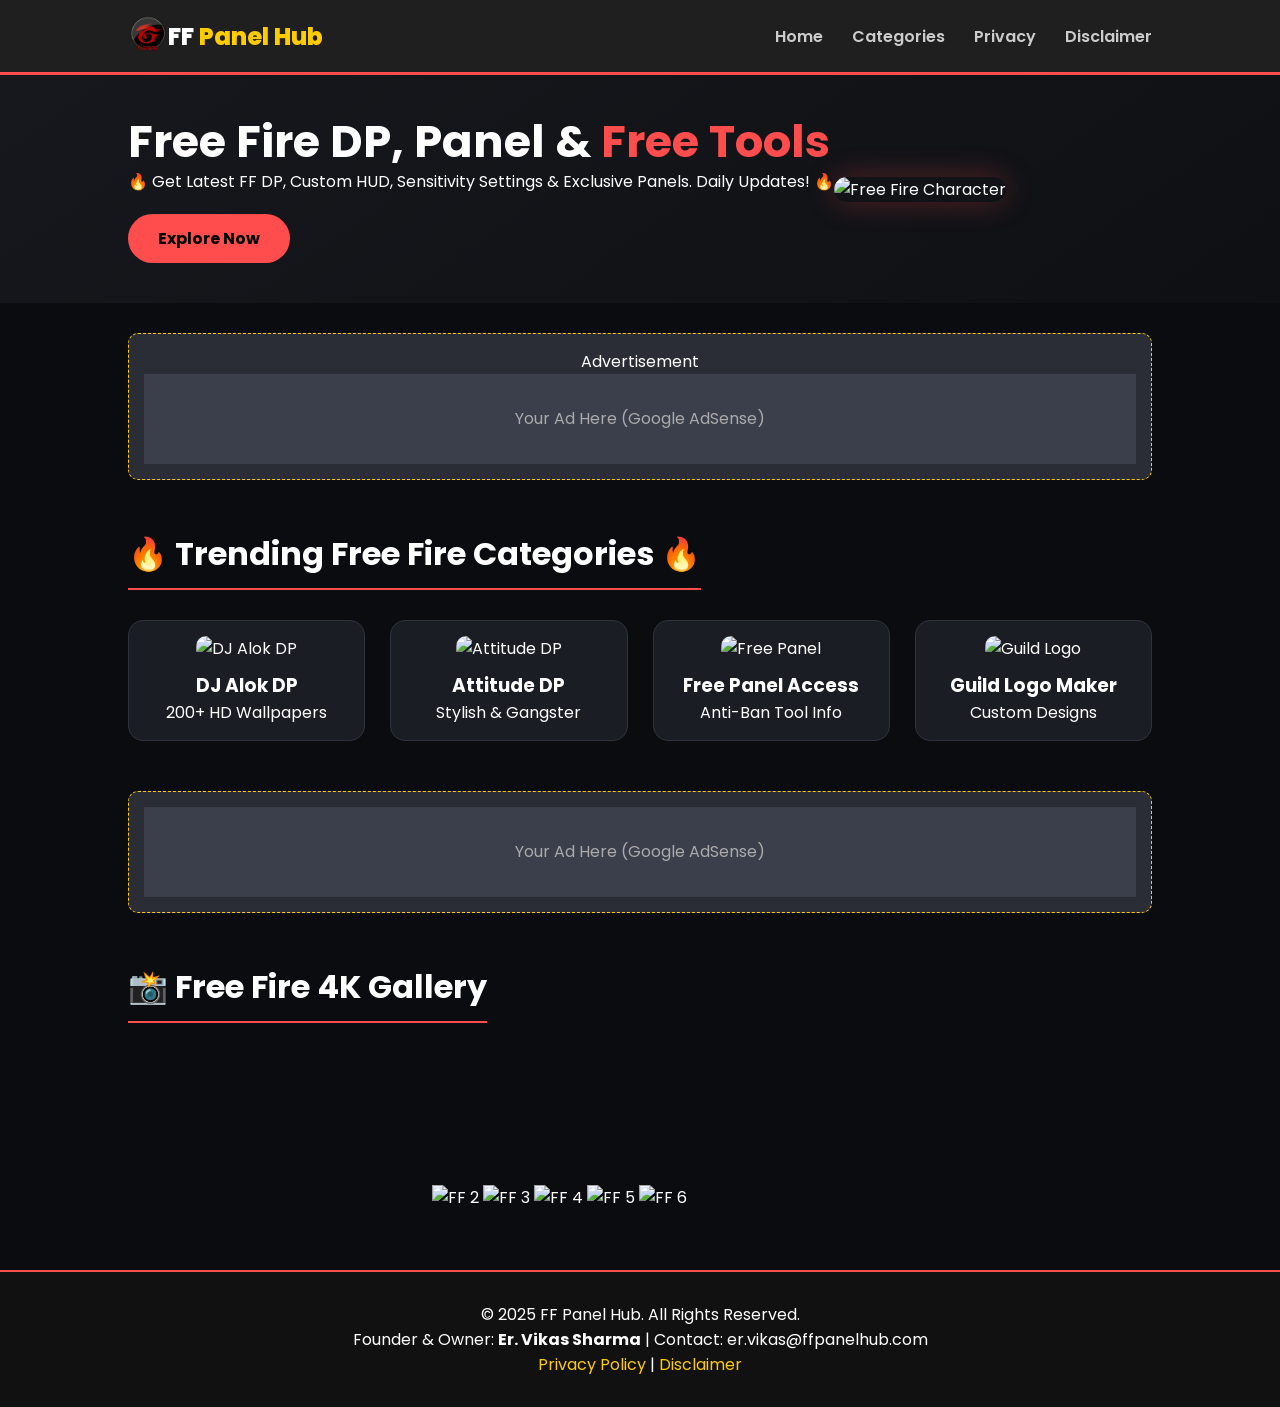
==== index.html @ 31b54e7b "Update index.html" ====
<!DOCTYPE html>
<html lang="hi">
<head>
    <meta charset="UTF-8">
    <meta name="viewport" content="width=device-width, initial-scale=1.0">
    <title>FF Panel Hub - Free Fire DP & Tools</title>
    <link rel="stylesheet" href="style.css">
    <!-- Google Fonts (Optional) -->
    <link href="https://fonts.googleapis.com/css2?family=Poppins:wght@400;600;800&display=swap" rel="stylesheet">
</head>
<body>

    <!-- HEADER / NAVIGATION -->
    <header>
        <div class="logo">
            <img src="images/logo.png" alt="Free Fire Logo" width="40">
            <span>FF <span style="color: #ffcc00;">Panel Hub</span></span>
        </div>
        <nav>
            <a href="index.html">Home</a>
            <a href="category.html">Categories</a>
            <a href="privacy.html">Privacy</a>
            <a href="disclaimer.html">Disclaimer</a>
        </nav>
    </header>

    <!-- MAIN HERO SECTION -->
    <section class="hero">
        <div class="hero-text">
            <h1>Free Fire DP, Panel & <span style="color: #ff4d4d;">Free Tools</span></h1>
            <p>🔥 Get Latest FF DP, Custom HUD, Sensitivity Settings & Exclusive Panels. Daily Updates! 🔥</p>
            <a href="category.html" class="btn">Explore Now</a>
        </div>
        <div class="hero-img">
            <img src="images/freefire-banner.jpg" alt="Free Fire Character">
        </div>
    </section>

    <!-- ADVERTISEMENT SPACE (जहाँ से रुपया कमाना है) -->
    <div class="ad-container">
        <p>Advertisement</p>
        <!-- यहाँ अपना Google AdSense Code लगाना -->
        <div class="fake-ad">Your Ad Here (Google AdSense)</div>
    </div>

    <!-- FEATURED CATEGORIES / DP SECTION -->
    <section class="featured">
        <h2>🔥 Trending Free Fire Categories 🔥</h2>
        <div class="card-grid">
            <div class="card">
                <img src="https://placehold.co/300x200/1a1a1a/ffcc00?text=DJ+ALOK" alt="DJ Alok DP">
                <h3>DJ Alok DP</h3>
                <p>200+ HD Wallpapers</p>
            </div>
            <div class="card">
                <img src="https://placehold.co/300x200/1a1a1a/ffcc00?text=Attitude+DP" alt="Attitude DP">
                <h3>Attitude DP</h3>
                <p>Stylish & Gangster</p>
            </div>
            <div class="card">
                <img src="https://placehold.co/300x200/1a1a1a/ffcc00?text=Free+Panel" alt="Free Panel">
                <h3>Free Panel Access</h3>
                <p>Anti-Ban Tool Info</p>
            </div>
            <div class="card">
                <img src="https://placehold.co/300x200/1a1a1a/ffcc00?text=Guild+Logo" alt="Guild Logo">
                <h3>Guild Logo Maker</h3>
                <p>Custom Designs</p>
            </div>
        </div>
    </section>

    <!-- SECOND AD SPACE -->
    <div class="ad-container">
        <div class="fake-ad">Your Ad Here (Google AdSense)</div>
    </div>

    <!-- FREE FIRE IMAGE GALLERY (पूरे पेज पर फोटो) -->
    <section class="gallery">
        <h2>📸 Free Fire 4K Gallery</h2>
       <div class="gallery-grid">
    <iframe src="https://pin.it/3khlOmGCU" frameborder="0" allowfullscreen></iframe>
    <img src="https://placehold.co/300x300/0b0c10/ff4d4d?text=FF+Image+2" alt="FF 2">
    <img src="https://placehold.co/300x300/0b0c10/ff4d4d?text=FF+Image+3" alt="FF 3">
    <img src="https://placehold.co/300x300/0b0c10/ff4d4d?text=FF+Image+4" alt="FF 4">
    <img src="https://placehold.co/300x300/0b0c10/ff4d4d?text=FF+Image+5" alt="FF 5">
    <img src="https://placehold.co/300x300/0b0c10/ff4d4d?text=FF+Image+6" alt="FF 6">
</div>
    </section>

    <!-- FOOTER with Funder/Woner Details -->
    <footer>
        <p>© 2025 FF Panel Hub. All Rights Reserved.</p>
        <p>Founder & Owner: <strong>Er. Vikas Sharma</strong> | Contact: er.vikas@ffpanelhub.com</p>
        <p><a href="privacy.html">Privacy Policy</a> | <a href="disclaimer.html">Disclaimer</a></p>
    </footer>

</body>
</html>
---- style.css ----
* {
    margin: 0;
    padding: 0;
    box-sizing: border-box;
}

body {
    font-family: 'Poppins', sans-serif;
    background-color: #0b0c10;
    color: #ffffff;
}

/* Header */
header {
    display: flex;
    justify-content: space-between;
    align-items: center;
    padding: 15px 10%;
    background: #1f1f1f;
    border-bottom: 3px solid #ff4d4d;
}

.logo {
    display: flex;
    align-items: center;
    font-size: 24px;
    font-weight: 800;
}

nav a {
    color: #ccc;
    text-decoration: none;
    margin-left: 25px;
    font-weight: 600;
    transition: 0.3s;
}

nav a:hover {
    color: #ff4d4d;
}

/* Hero Section */
.hero {
    display: flex;
    align-items: center;
    padding: 40px 10%;
    background: linear-gradient(145deg, #16181d, #0e1014);
    margin-bottom: 20px;
}

.hero-text h1 {
    font-size: 2.8rem;
    line-height: 1.2;
}

.btn {
    display: inline-block;
    margin-top: 20px;
    padding: 12px 30px;
    background: #ff4d4d;
    color: #000;
    font-weight: 700;
    text-decoration: none;
    border-radius: 30px;
}

.hero-img img {
    max-width: 400px;
    border-radius: 20px;
    box-shadow: 0 0 30px rgba(255, 77, 77, 0.3);
}

/* Ad Container */
.ad-container {
    text-align: center;
    margin: 30px 10%;
    padding: 15px;
    background: #2a2d35;
    border-radius: 10px;
    border: 1px dashed #ffcc00;
}

.fake-ad {
    height: 90px;
    background: #3a3f4b;
    display: flex;
    align-items: center;
    justify-content: center;
    color: #aaa;
}

/* Cards Grid */
.featured {
    padding: 20px 10%;
}

h2 {
    text-align: center;
    margin-bottom: 30px;
    font-size: 2rem;
    border-bottom: 2px solid #ff4d4d;
    display: inline-block;
    padding-bottom: 10px;
}

.card-grid {
    display: grid;
    grid-template-columns: repeat(auto-fit, minmax(220px, 1fr));
    gap: 25px;
}

.card {
    background: #1a1d24;
    border-radius: 15px;
    padding: 15px;
    text-align: center;
    transition: 0.3s;
    border: 1px solid #2e333d;
}

.card:hover {
    transform: translateY(-8px);
    border-color: #ff4d4d;
}

.card img {
    width: 100%;
    height: 180px;
    object-fit: cover;
    border-radius: 10px;
    margin-bottom: 10px;
}

/* Gallery */
.gallery {
    padding: 20px 10%;
}

.masonry {
    display: grid;
    grid-template-columns: repeat(auto-fill, minmax(250px, 1fr));
    gap: 15px;
}

.masonry img {
    width: 100%;
    height: 250px;
    object-fit: cover;
    border-radius: 15px;
    border: 2px solid #2e333d;
}

/* Footer */
footer {
    background: #111;
    padding: 30px 10%;
    text-align: center;
    margin-top: 40px;
    border-top: 2px solid #ff4d4d;
}

footer a {
    color: #ffcc00;
    text-decoration: none;
}
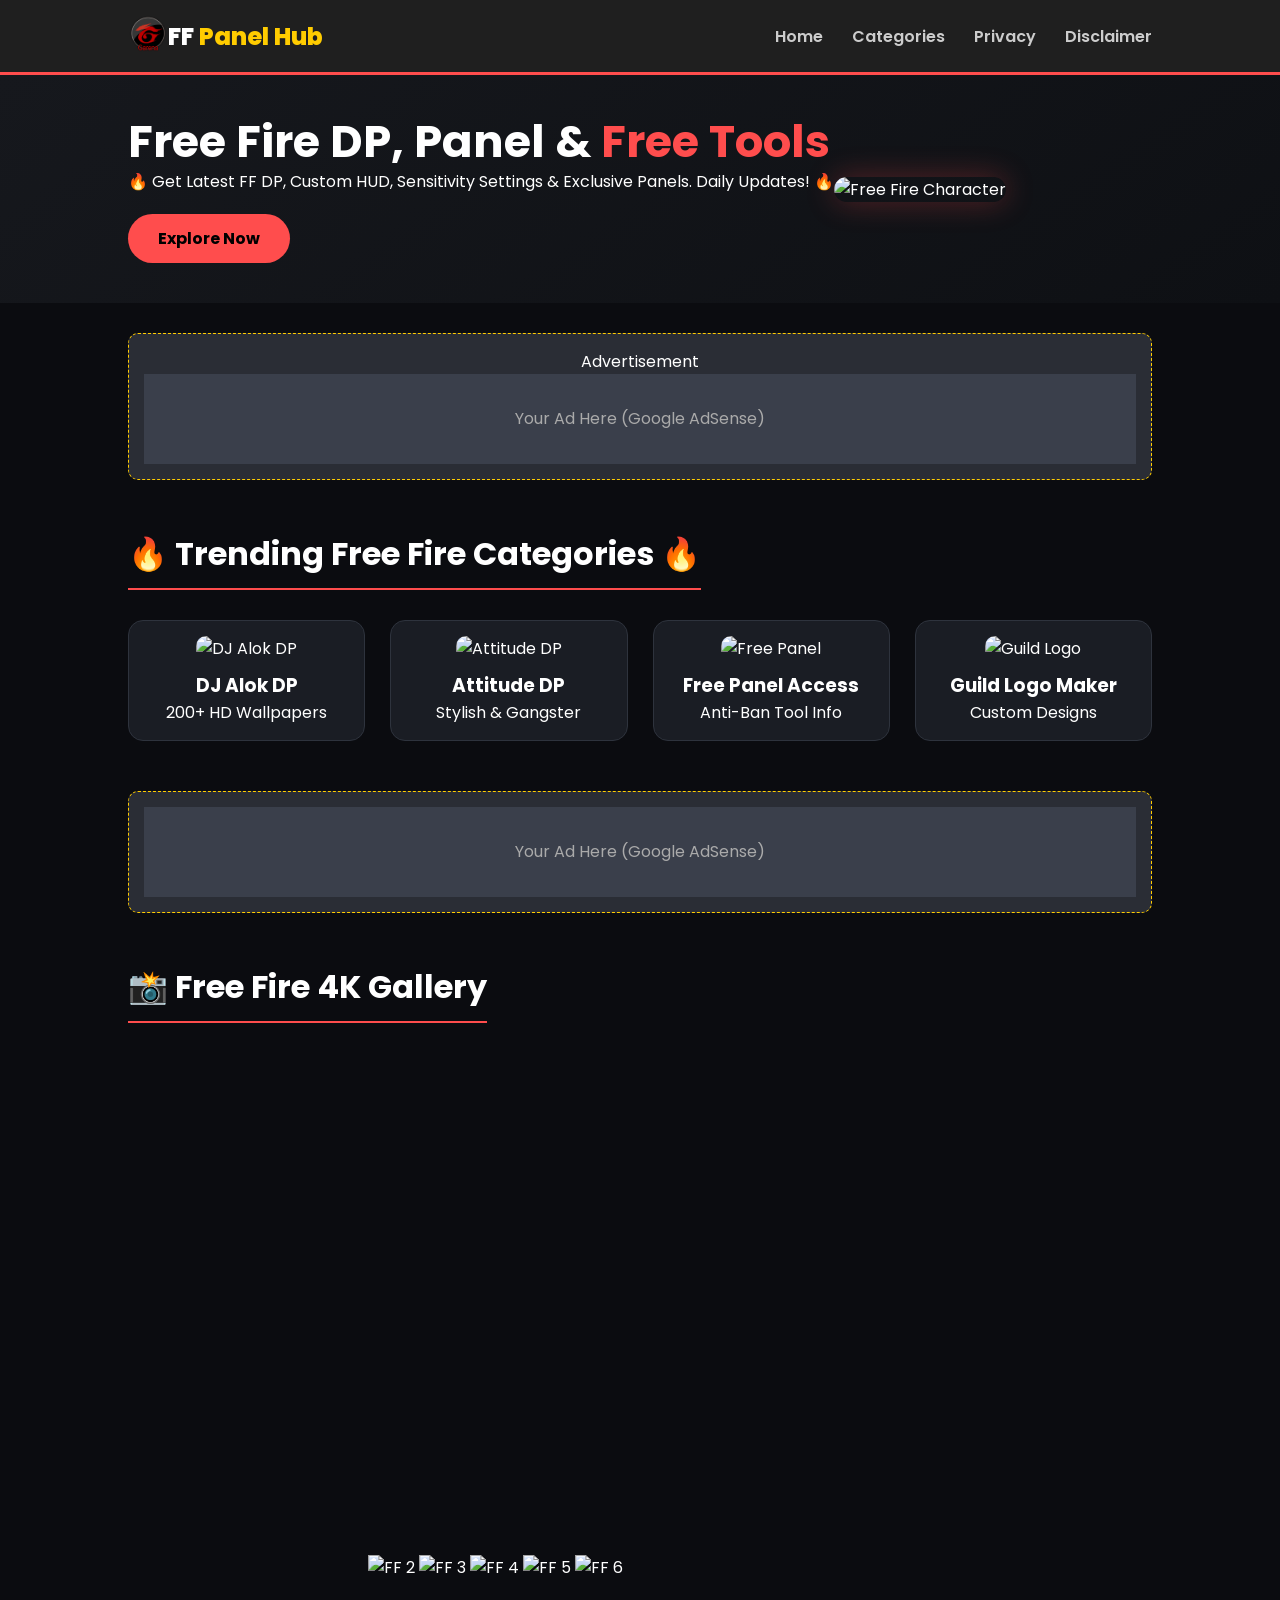
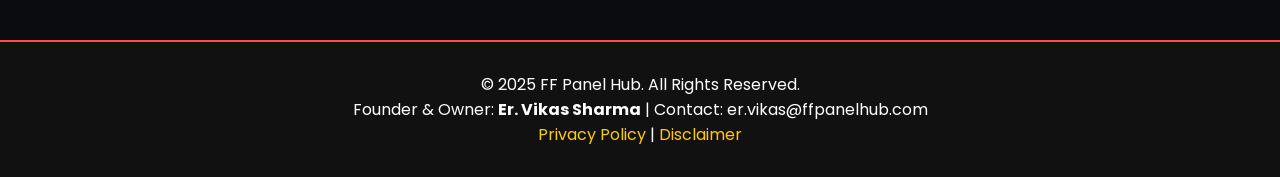
==== commit c30b7e23: "Update index.html" ====
--- a/index.html
+++ b/index.html
@@ -79,7 +79,7 @@
     <section class="gallery">
         <h2>📸 Free Fire 4K Gallery</h2>
        <div class="gallery-grid">
-    <iframe src="https://pin.it/3khlOmGCU" frameborder="0" allowfullscreen></iframe>
+    <iframe <iframe src="https://assets.pinterest.com/ext/embed.html?id=592293788537718230" height="520" width="236" frameborder="0" scrolling="no" ></iframe></iframe>
     <img src="https://placehold.co/300x300/0b0c10/ff4d4d?text=FF+Image+2" alt="FF 2">
     <img src="https://placehold.co/300x300/0b0c10/ff4d4d?text=FF+Image+3" alt="FF 3">
     <img src="https://placehold.co/300x300/0b0c10/ff4d4d?text=FF+Image+4" alt="FF 4">
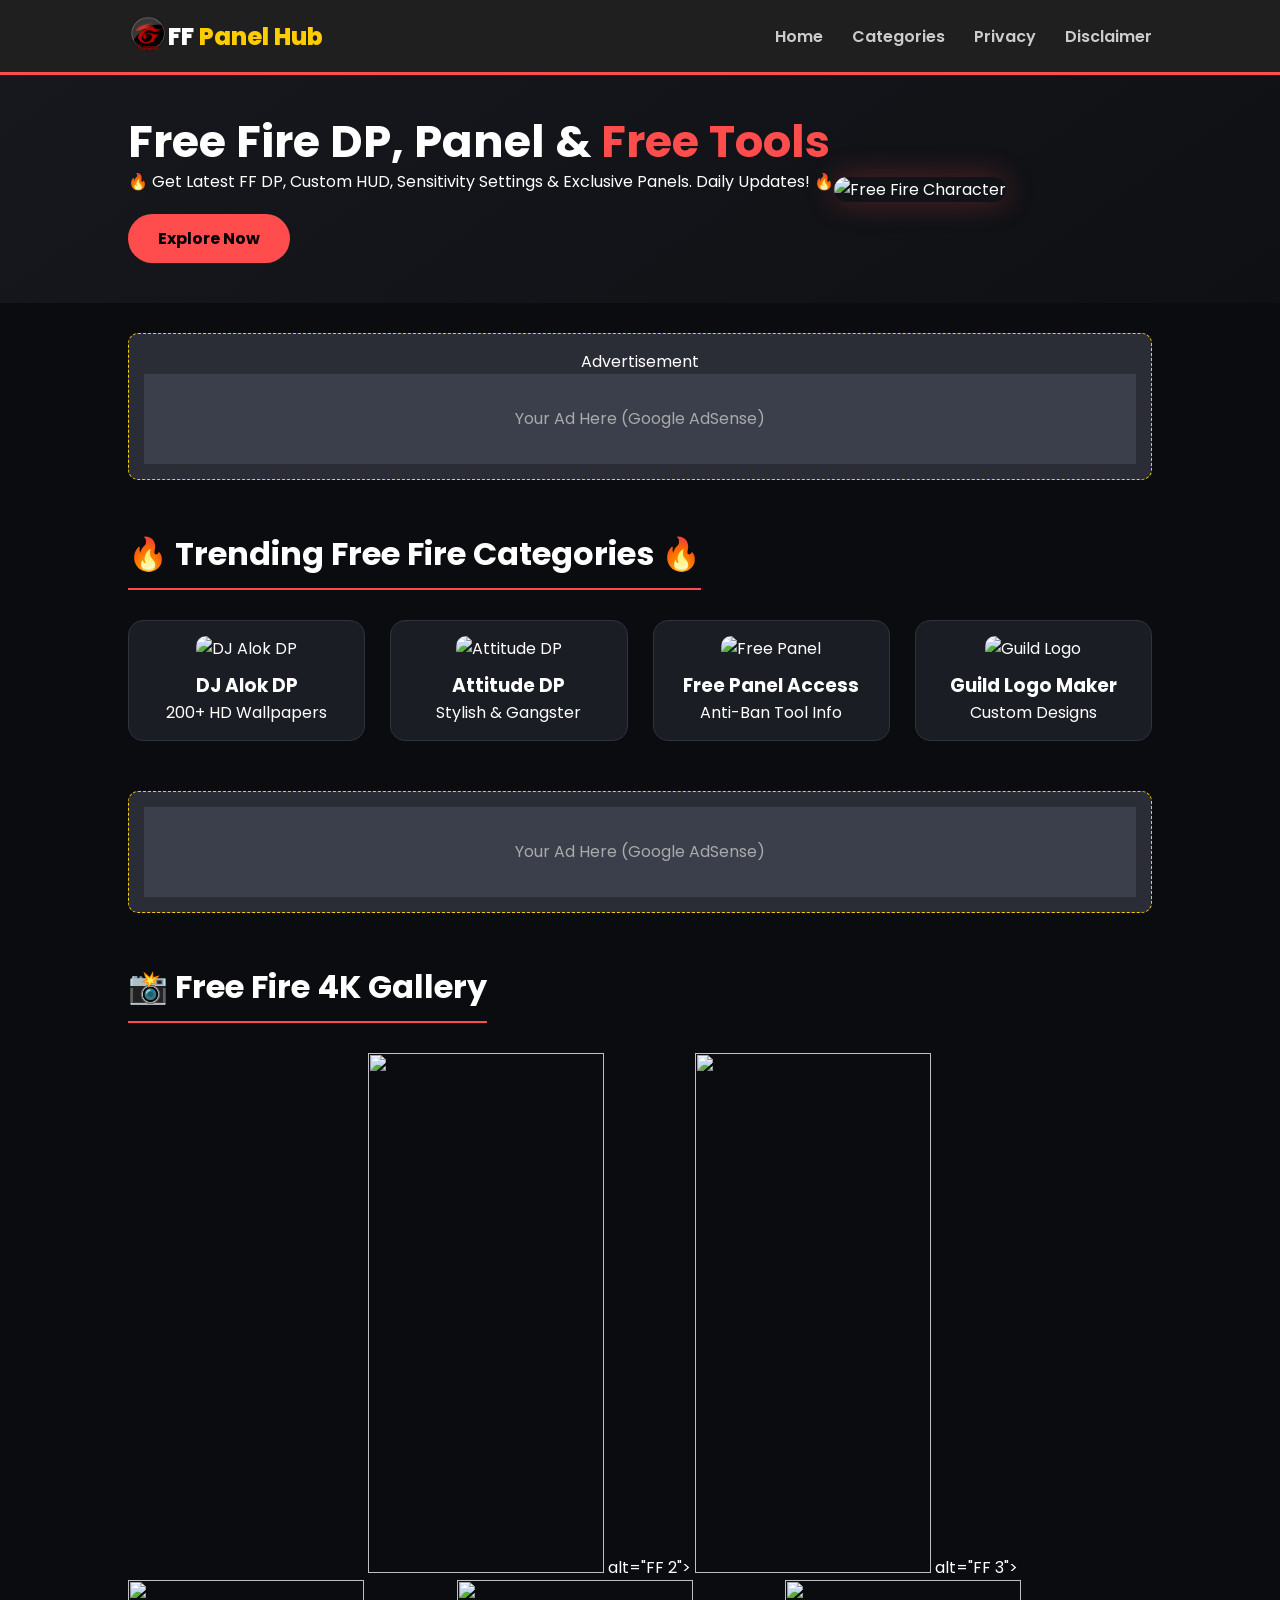
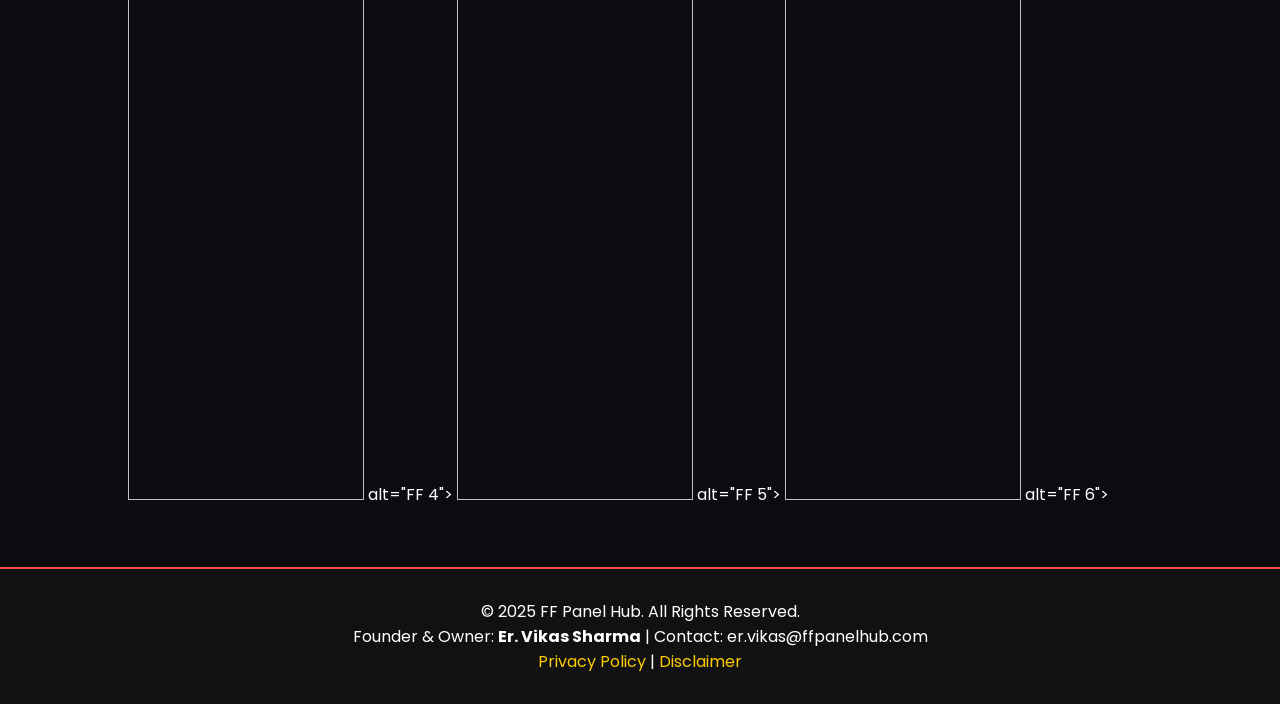
==== commit 2a1cc3f0: "Update index.html" ====
--- a/index.html
+++ b/index.html
@@ -80,11 +80,11 @@
         <h2>📸 Free Fire 4K Gallery</h2>
        <div class="gallery-grid">
     <iframe <iframe src="https://assets.pinterest.com/ext/embed.html?id=592293788537718230" height="520" width="236" frameborder="0" scrolling="no" ></iframe></iframe>
-    <img src="https://placehold.co/300x300/0b0c10/ff4d4d?text=FF+Image+2" alt="FF 2">
-    <img src="https://placehold.co/300x300/0b0c10/ff4d4d?text=FF+Image+3" alt="FF 3">
-    <img src="https://placehold.co/300x300/0b0c10/ff4d4d?text=FF+Image+4" alt="FF 4">
-    <img src="https://placehold.co/300x300/0b0c10/ff4d4d?text=FF+Image+5" alt="FF 5">
-    <img src="https://placehold.co/300x300/0b0c10/ff4d4d?text=FF+Image+6" alt="FF 6">
+    <img <iframe src="https://assets.pinterest.com/ext/embed.html?id=141581982031749676" height="520" width="236" frameborder="0" scrolling="no" ></iframe> alt="FF 2">
+    <img <iframe src="https://assets.pinterest.com/ext/embed.html?id=283656476526762342" height="520" width="236" frameborder="0" scrolling="no" ></iframe> alt="FF 3">
+    <img <iframe src="https://assets.pinterest.com/ext/embed.html?id=760615824611494871" height="520" width="236" frameborder="0" scrolling="no" ></iframe> alt="FF 4">
+    <img <iframe src="https://assets.pinterest.com/ext/embed.html?id=581527370677162533" height="520" width="236" frameborder="0" scrolling="no" ></iframe> alt="FF 5">
+    <img <iframe src="https://assets.pinterest.com/ext/embed.html?id=595319644531090714" height="520" width="236" frameborder="0" scrolling="no" ></iframe> alt="FF 6">
 </div>
     </section>
 
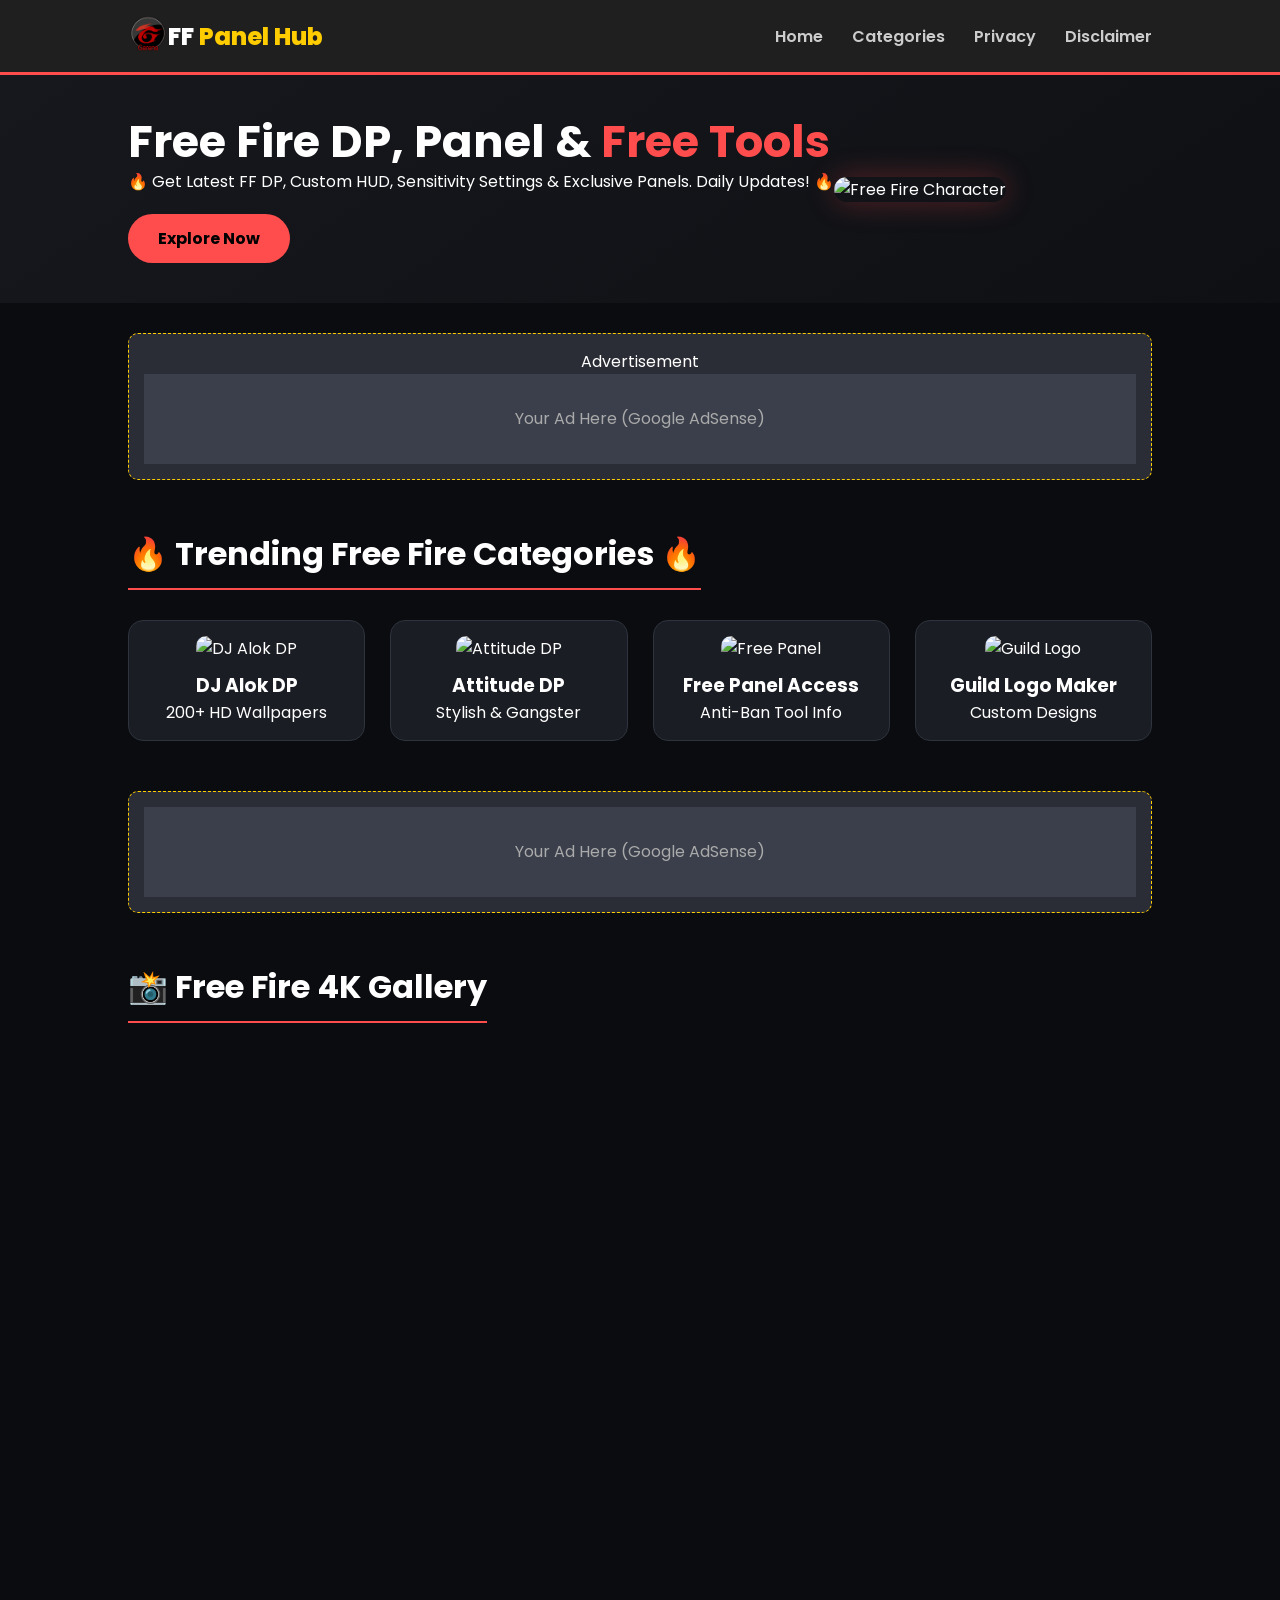
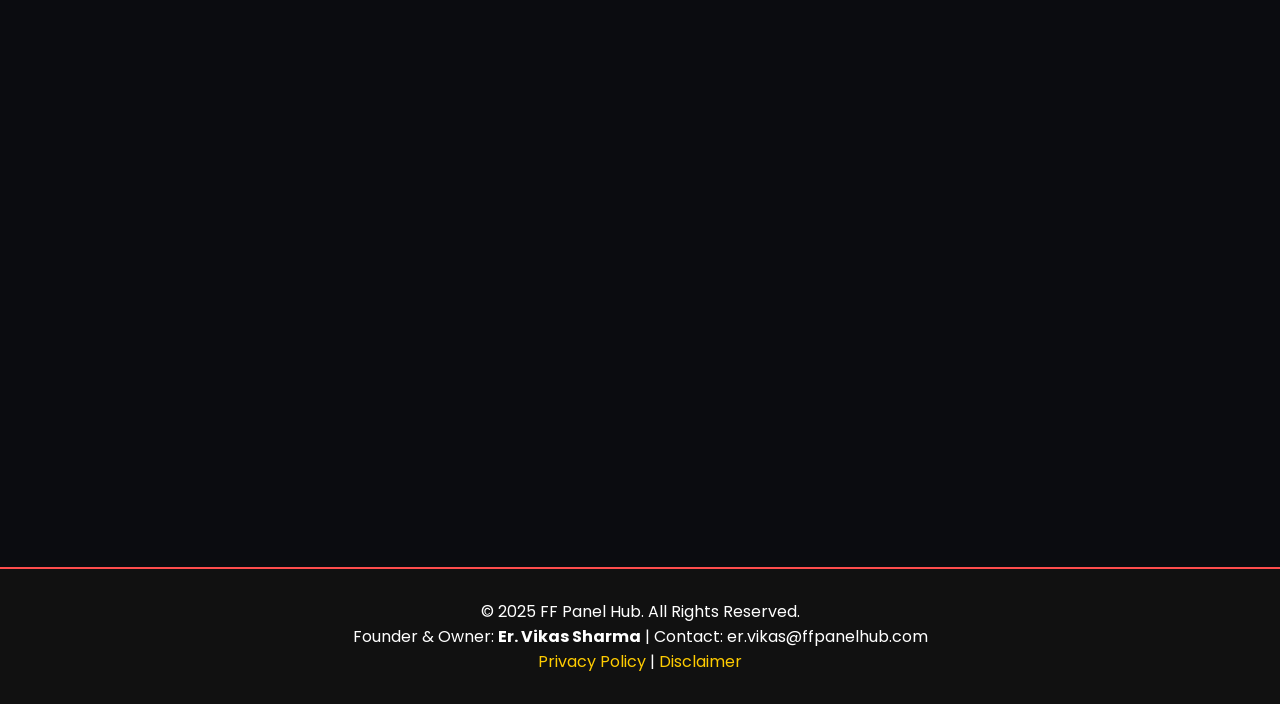
==== commit 7cf74366: "Update index.html" ====
--- a/index.html
+++ b/index.html
@@ -80,11 +80,11 @@
         <h2>📸 Free Fire 4K Gallery</h2>
        <div class="gallery-grid">
     <iframe <iframe src="https://assets.pinterest.com/ext/embed.html?id=592293788537718230" height="520" width="236" frameborder="0" scrolling="no" ></iframe></iframe>
-    <img <iframe src="https://assets.pinterest.com/ext/embed.html?id=141581982031749676" height="520" width="236" frameborder="0" scrolling="no" ></iframe> alt="FF 2">
-    <img <iframe src="https://assets.pinterest.com/ext/embed.html?id=283656476526762342" height="520" width="236" frameborder="0" scrolling="no" ></iframe> alt="FF 3">
-    <img <iframe src="https://assets.pinterest.com/ext/embed.html?id=760615824611494871" height="520" width="236" frameborder="0" scrolling="no" ></iframe> alt="FF 4">
-    <img <iframe src="https://assets.pinterest.com/ext/embed.html?id=581527370677162533" height="520" width="236" frameborder="0" scrolling="no" ></iframe> alt="FF 5">
-    <img <iframe src="https://assets.pinterest.com/ext/embed.html?id=595319644531090714" height="520" width="236" frameborder="0" scrolling="no" ></iframe> alt="FF 6">
+    <iframe <iframe src="https://assets.pinterest.com/ext/embed.html?id=141581982031749676" height="520" width="236" frameborder="0" scrolling="no" ></iframe> 
+    <iframe <iframe src="https://assets.pinterest.com/ext/embed.html?id=283656476526762342" height="520" width="236" frameborder="0" scrolling="no" ></iframe> 
+    <iframe <iframe src="https://assets.pinterest.com/ext/embed.html?id=760615824611494871" height="520" width="236" frameborder="0" scrolling="no" ></iframe> 
+    <iframe <iframe src="https://assets.pinterest.com/ext/embed.html?id=581527370677162533" height="520" width="236" frameborder="0" scrolling="no" ></iframe> 
+    <iframe <iframe src="https://assets.pinterest.com/ext/embed.html?id=595319644531090714" height="520" width="236" frameborder="0" scrolling="no" ></iframe> 
 </div>
     </section>
 
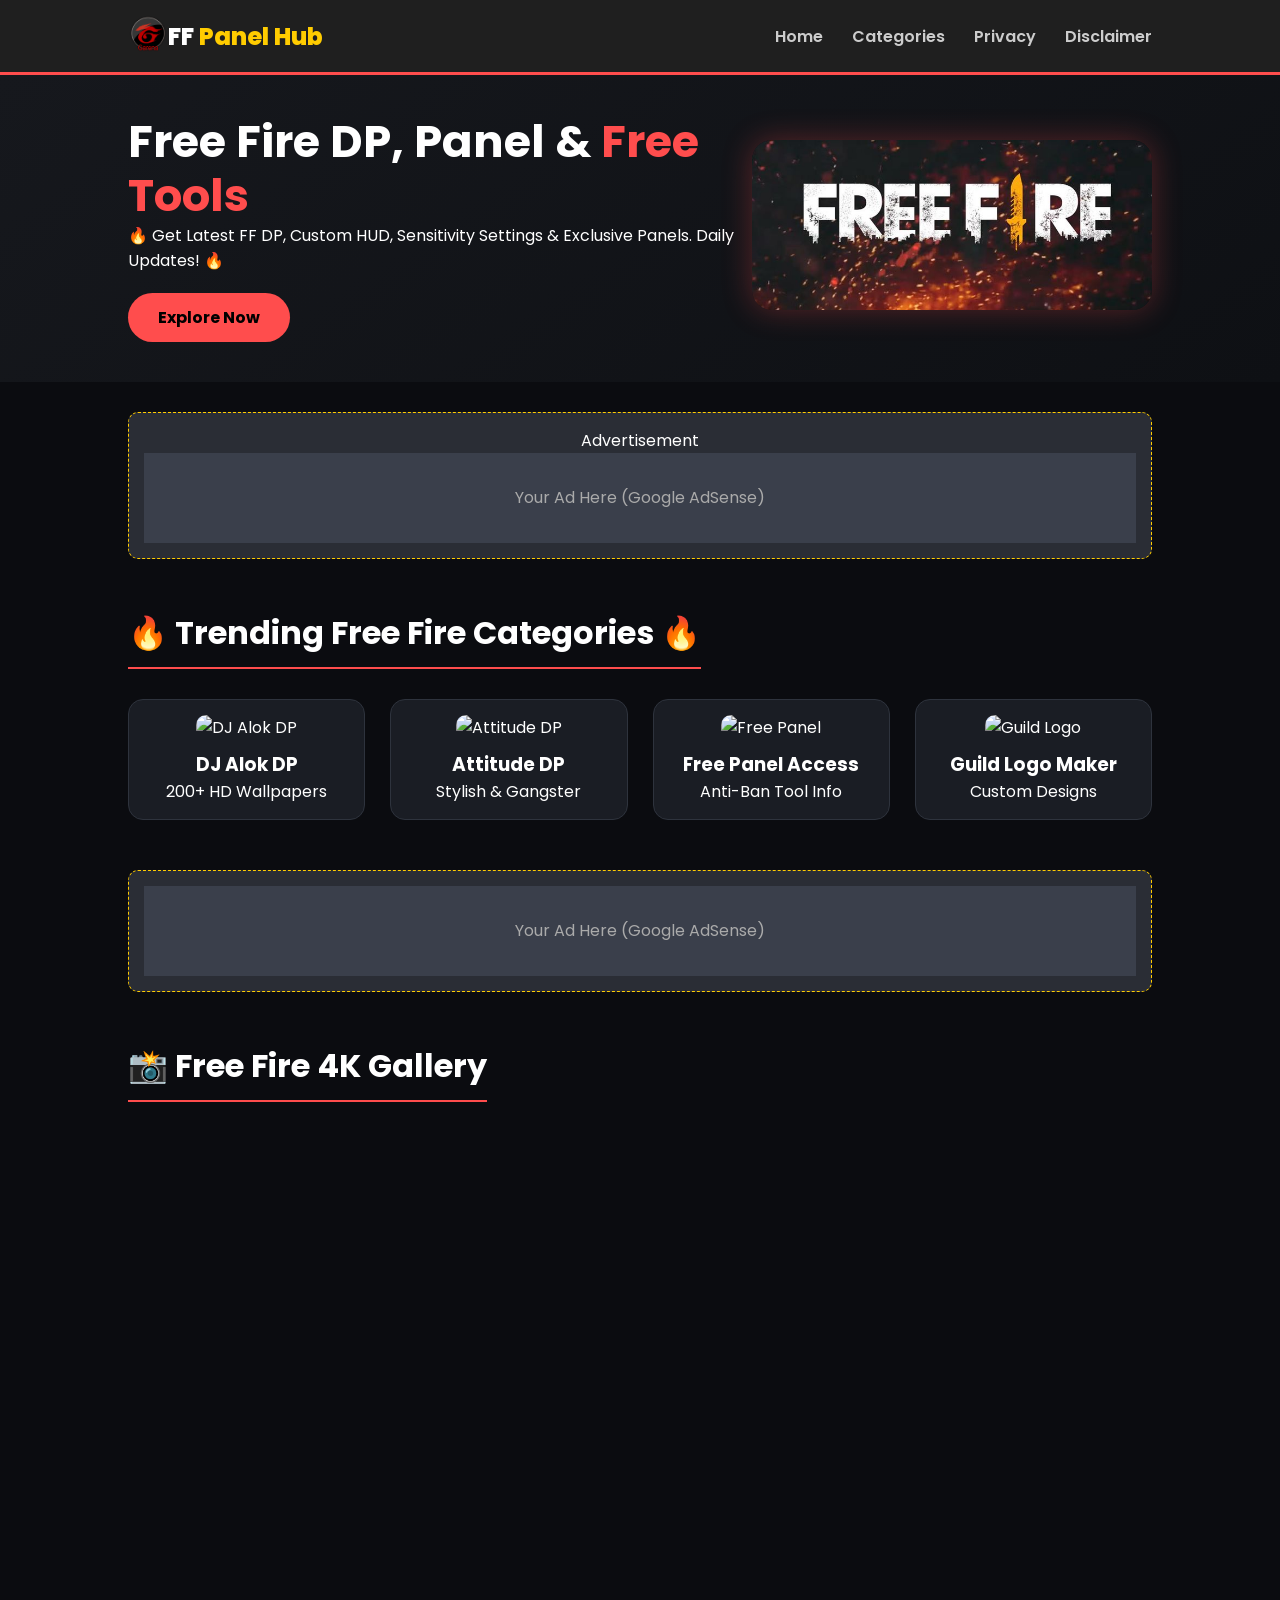
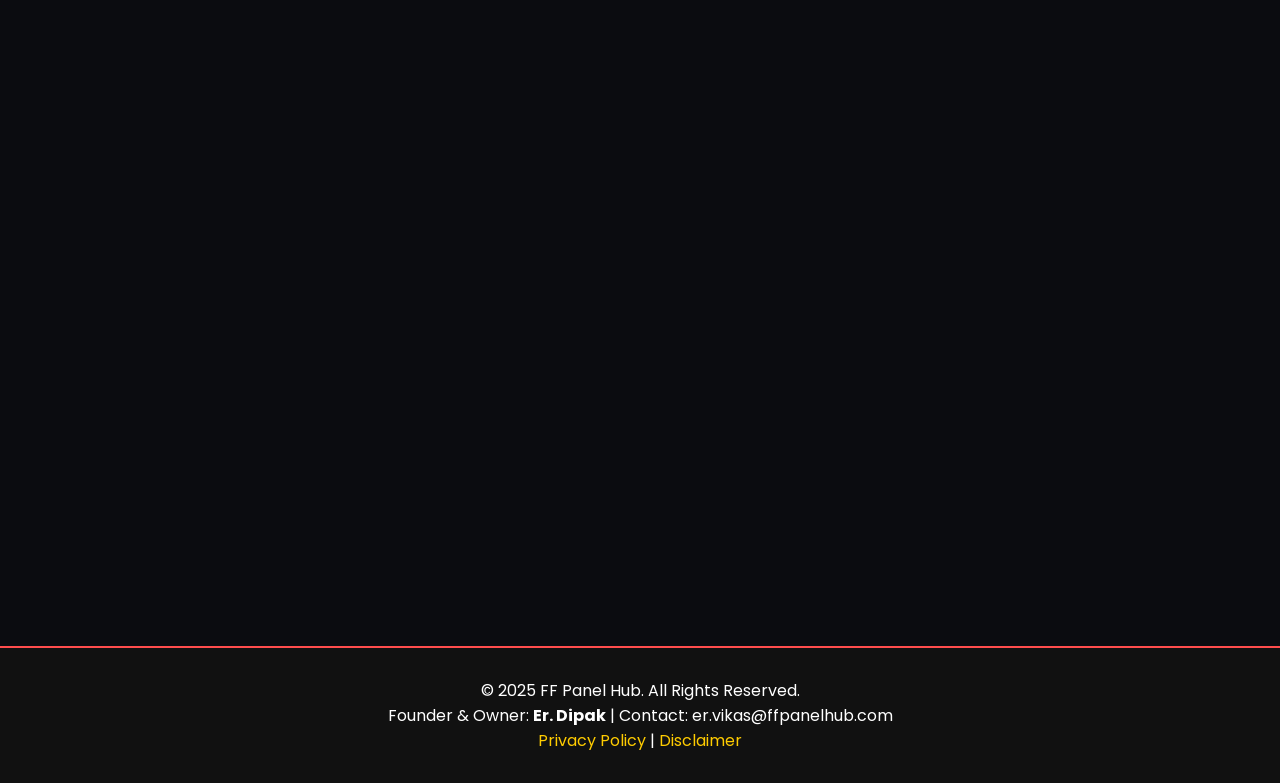
==== commit 82310a53: "Update index.html" ====
--- a/index.html
+++ b/index.html
@@ -32,7 +32,7 @@
             <a href="category.html" class="btn">Explore Now</a>
         </div>
         <div class="hero-img">
-            <img src="images/freefire-banner.jpg" alt="Free Fire Character">
+            <img src="images/banner.jpg" alt="Free Fire Character">
         </div>
     </section>
 
@@ -91,7 +91,7 @@
     <!-- FOOTER with Funder/Woner Details -->
     <footer>
         <p>© 2025 FF Panel Hub. All Rights Reserved.</p>
-        <p>Founder & Owner: <strong>Er. Vikas Sharma</strong> | Contact: er.vikas@ffpanelhub.com</p>
+        <p>Founder & Owner: <strong>Er. Dipak</strong> | Contact: er.vikas@ffpanelhub.com</p>
         <p><a href="privacy.html">Privacy Policy</a> | <a href="disclaimer.html">Disclaimer</a></p>
     </footer>
 
